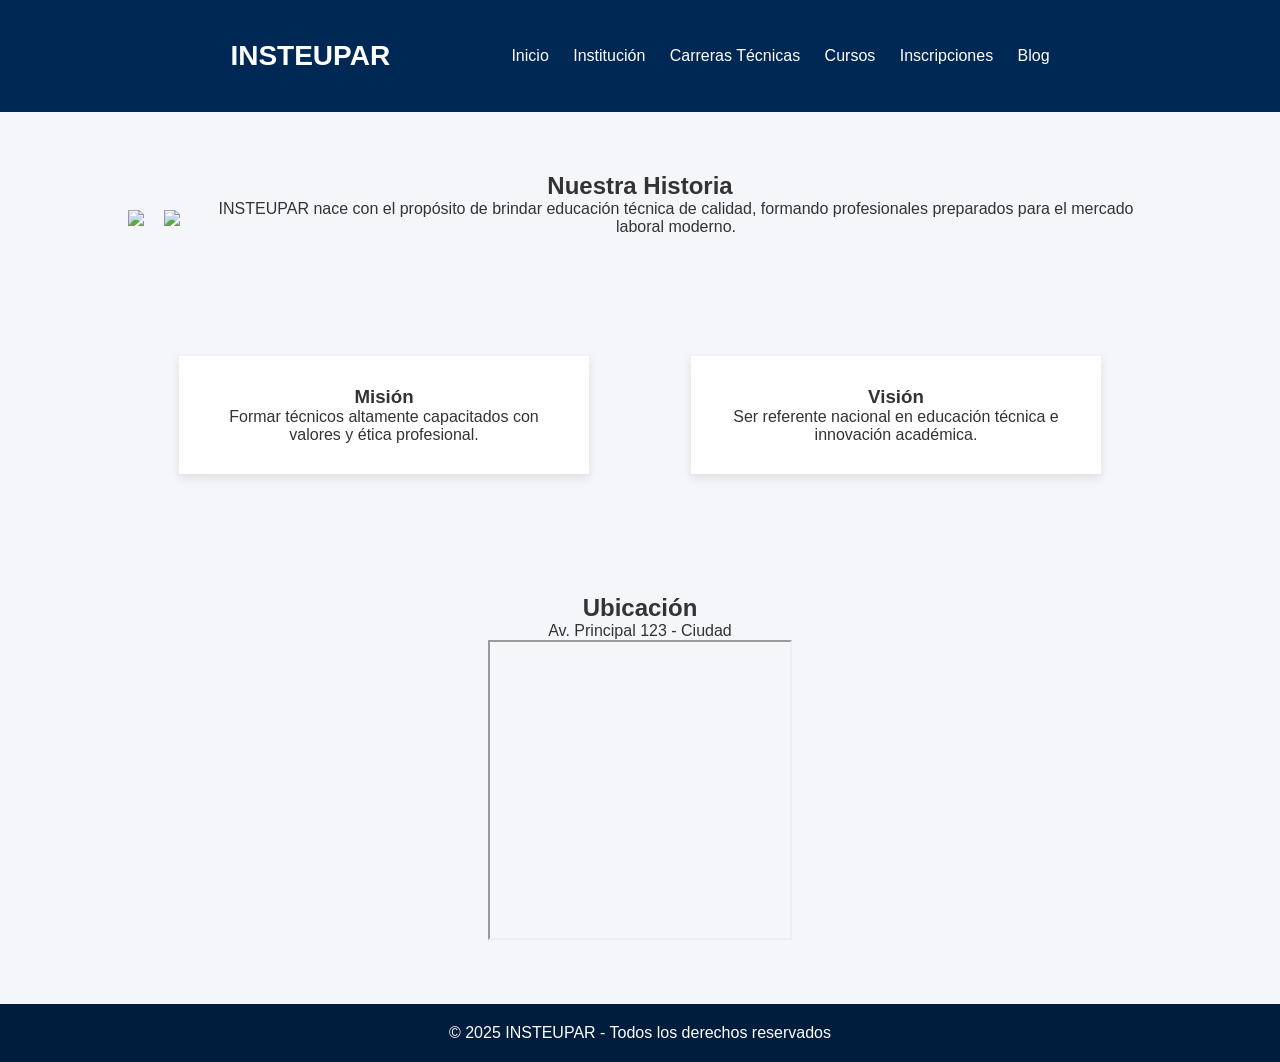
==== about.html @ b2b22f2f "Update base final" ====
<!DOCTYPE html>
<html lang="es">
<head>
    <meta charset="UTF-8">
    <title>Institución - INSTEUPAR</title>
    <link rel="stylesheet" href="style.css">
</head>
<body>

<header class="header-simple">
    <div class="top-bar">
        <div class="logo">INSTEUPAR</div>
        <nav class="nav">
             <a href="index.html">Inicio</a>
            <a href="about.html">Institución</a>
            <a href="programs.html">Carreras Técnicas</a>
            <a href="course.html">Cursos</a>
            <a href="registration.html">Inscripciones</a>
            <a href="blog.html">Blog</a>
        </nav>
    </div>
</header>

<section class="historia">
    <h2>Nuestra Historia</h2>
    <div class="historia-content">
        <img src="img/historia1.jpg">
        <img src="img/historia2.jpg">
        <p>
            INSTEUPAR nace con el propósito de brindar educación técnica de calidad,
            formando profesionales preparados para el mercado laboral moderno.
        </p>
    </div>
</section>

<section class="mision-vision">
    <div class="box">
        <h3>Misión</h3>
        <p>Formar técnicos altamente capacitados con valores y ética profesional.</p>
    </div>
    <div class="box">
        <h3>Visión</h3>
        <p>Ser referente nacional en educación técnica e innovación académica.</p>
    </div>
</section>

<section class="ubicacion">
    <h2>Ubicación</h2>
    <p>Av. Principal 123 - Ciudad</p>
    <iframe src="https://www.google.com/maps/embed?..." height="300"></iframe>
</section>

<footer class="footer">
    <p>© 2025 INSTEUPAR - Todos los derechos reservados</p>
</footer>

</body>
</html>
---- style.css ----
* {
    margin: 0;
    padding: 0;
    box-sizing: border-box;
    font-family: 'Segoe UI', sans-serif;
}

body {
    background: #f4f6f9;
    color: #333;
}

/* HEADER */
.header {
    background: linear-gradient(to right, #002855, #00509d);
    color: white;
    padding-bottom: 40px;
}

.top-bar {
    display: flex;
    justify-content: space-between;
    align-items: center;
    padding: 20px 10%;
}

.logo {
    font-size: 28px;
    font-weight: bold;
}

.nav a {
    color: white;
    text-decoration: none;
    margin-left: 20px;
    font-weight: 500;
    transition: 0.3s;
}

.nav a:hover {
    color: #ffd60a;
}

/* BANNER */
.banner {
    display: flex;
    align-items: center;
    justify-content: space-between;
    padding: 40px 10%;
}

.banner-text h1 {
    font-size: 40px;
    margin-bottom: 10px;
}

.banner-text p {
    font-size: 18px;
}

.banner-img img {
    width: 300px;
    border-radius: 10px;
}

/* DESTACADOS */
.destacados {
    display: flex;
    justify-content: space-around;
    padding: 60px 10%;
    background: white;
    text-align: center;
}

.destacados .item i {
    font-size: 40px;
    color: #00509d;
    margin-bottom: 15px;
}

/* ABOUT */
.about {
    display: flex;
    padding: 60px 10%;
    align-items: center;
    gap: 40px;
}

.about img {
    width: 400px;
    border-radius: 10px;
}

.about-text {
    max-width: 500px;
}

/* PUBLICIDAD */
.publicidad {
    text-align: center;
    padding: 60px;
    background: #00509d;
    color: white;
}

.btn {
    display: inline-block;
    margin-top: 20px;
    padding: 10px 25px;
    background: #ffd60a;
    color: #000;
    text-decoration: none;
    font-weight: bold;
    border-radius: 5px;
}

/* GRID */
.grid {
    display: grid;
    grid-template-columns: repeat(auto-fit, minmax(250px, 1fr));
    gap: 20px;
    padding: 40px 10%;
}

.card {
    background: white;
    padding: 30px;
    text-align: center;
    border-radius: 8px;
    box-shadow: 0 4px 8px rgba(0,0,0,0.1);
}

/* CONTACTO */
.contacto {
    background: #002855;
    color: white;
    text-align: center;
    padding: 80px 20px;
}

.redes i {
    font-size: 30px;
    margin: 20px;
    cursor: pointer;
}

/* FOOTER */
.footer {
    background: #001d3d;
    color: white;
    text-align: center;
    padding: 20px;
}

/* RESPONSIVE */
@media(max-width: 900px) {
    .banner, .about {
        flex-direction: column;
        text-align: center;
    }

    .about img {
        width: 100%;
    }

    .destacados {
        flex-direction: column;
        gap: 30px;
    }
}

.header-simple {
    background: #002855;
    padding: 20px 10%;
    color: white;
}

.historia, .mision-vision, .ubicacion {
    padding: 60px 10%;
    text-align: center;
}

.historia-content {
    display: flex;
    gap: 20px;
    align-items: center;
    justify-content: center;
}

.mision-vision {
    display: flex;
    justify-content: space-around;
}

.box {
    background: white;
    padding: 30px;
    width: 40%;
    box-shadow: 0 4px 10px rgba(0,0,0,0.1);
}

.grid-carreras {
    display: grid;
    grid-template-columns: repeat(auto-fit, minmax(300px, 1fr));
    gap: 20px;
    padding: 60px 10%;
}

.card-expand {
    background: white;
    border-radius: 8px;
    overflow: hidden;
    cursor: pointer;
    transition: 0.4s;
}

.card-expand img {
    width: 100%;
    height: 200px;
    object-fit: cover;
}

.card-expand .info {
    display: none;
    padding: 20px;
}

.card-expand.active .info {
    display: block;
}

.form-section {
    padding: 80px 10%;
    text-align: center;
}

form {
    max-width: 500px;
    margin: auto;
    display: flex;
    flex-direction: column;
    gap: 15px;
}

form input, form select {
    padding: 10px;
}

form button {
    padding: 12px;
    background: #00509d;
    color: white;
    border: none;
    cursor: pointer;
}

.blog-grid {
    display: grid;
    grid-template-columns: repeat(auto-fit, minmax(300px, 1fr));
    padding: 60px 10%;
    gap: 20px;
}

.blog-card {
    background: white;
    padding: 20px;
    box-shadow: 0 4px 10px rgba(0,0,0,0.1);
}
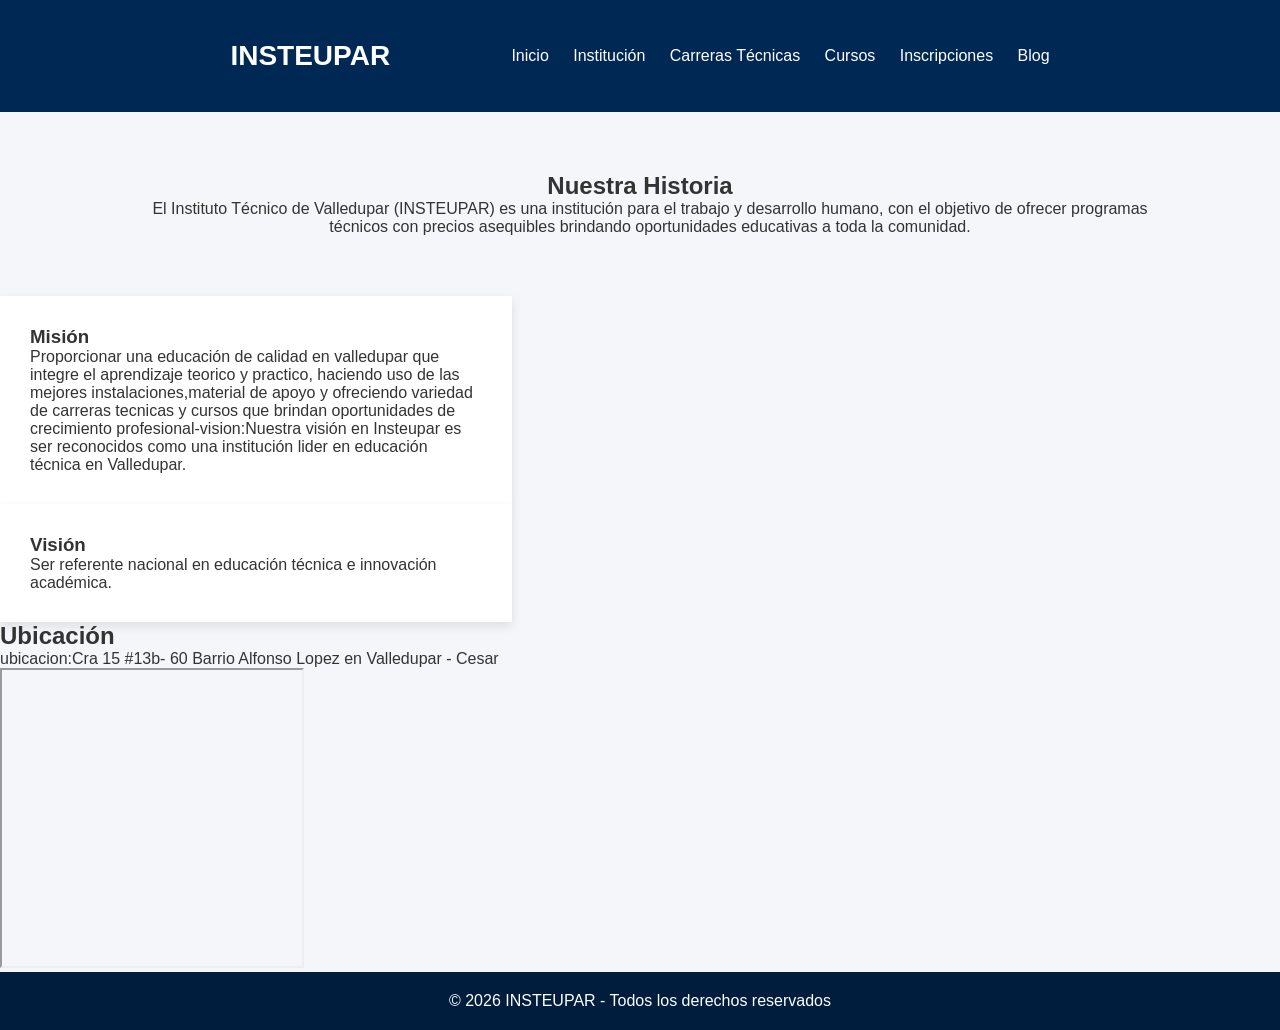
==== commit 9720140a: "deletefiles" ====
--- a/about.html
+++ b/about.html
@@ -1,58 +1,64 @@
 <!DOCTYPE html>
 <html lang="es">
+
 <head>
     <meta charset="UTF-8">
     <title>Institución - INSTEUPAR</title>
-    <link rel="stylesheet" href="style.css">
+    <link rel="stylesheet" href="/style/style.css">
 </head>
+
 <body>
 
-<header class="header-simple">
-    <div class="top-bar">
-        <div class="logo">INSTEUPAR</div>
-        <nav class="nav">
-             <a href="index.html">Inicio</a>
-            <a href="about.html">Institución</a>
-            <a href="programs.html">Carreras Técnicas</a>
-            <a href="course.html">Cursos</a>
-            <a href="registration.html">Inscripciones</a>
-            <a href="blog.html">Blog</a>
-        </nav>
-    </div>
-</header>
+    <header class="header-simple">
+        <div class="top-bar">
+            <div class="logo">INSTEUPAR</div>
+            <nav class="nav">
+                <a href="/index.html">Inicio</a>
+                <a href="/pages/about.html">Institución</a>
+                <a href="/pages/programs.html">Carreras Técnicas</a>
+                <a href="/pages/course.html">Cursos</a>
+                <a href="/pages/registration.html">Inscripciones</a>
+                <a href="/pages/blog.html">Blog</a>
+            </nav>
+        </div>
+    </header>
 
-<section class="historia">
-    <h2>Nuestra Historia</h2>
-    <div class="historia-content">
-        <img src="img/historia1.jpg">
-        <img src="img/historia2.jpg">
-        <p>
-            INSTEUPAR nace con el propósito de brindar educación técnica de calidad,
-            formando profesionales preparados para el mercado laboral moderno.
-        </p>
-    </div>
-</section>
+    <section class="historia">
+        <h2>Nuestra Historia</h2>
+        <div class="historia-content">
+            <img src="">
 
-<section class="mision-vision">
-    <div class="box">
-        <h3>Misión</h3>
-        <p>Formar técnicos altamente capacitados con valores y ética profesional.</p>
-    </div>
-    <div class="box">
-        <h3>Visión</h3>
-        <p>Ser referente nacional en educación técnica e innovación académica.</p>
-    </div>
-</section>
+            <p>El Instituto Técnico de Valledupar (INSTEUPAR) es una institución para el trabajo y desarrollo humano,
+                con el objetivo de ofrecer programas técnicos con precios asequibles brindando oportunidades educativas
+                a toda la comunidad.
+            </p>
+        </div>
+    </section>
 
-<section class="ubicacion">
-    <h2>Ubicación</h2>
-    <p>Av. Principal 123 - Ciudad</p>
-    <iframe src="https://www.google.com/maps/embed?..." height="300"></iframe>
-</section>
+    <section class="">
+        <div class="box">
+            <h3>Misión</h3>
+            <p>Proporcionar una educación de calidad en valledupar que integre el aprendizaje teorico y practico,
+                haciendo uso de las mejores instalaciones,material de apoyo y ofreciendo variedad de carreras tecnicas
+                y cursos que brindan oportunidades de crecimiento profesional-vision:Nuestra visión en Insteupar
+                es ser reconocidos como una institución lider en educación técnica en Valledupar.</p>
+        </div>
+        <div class="box">
+            <h3>Visión</h3>
+            <p>Ser referente nacional en educación técnica e innovación académica.</p>
+        </div>
+    </section>
 
-<footer class="footer">
-    <p>© 2025 INSTEUPAR - Todos los derechos reservados</p>
-</footer>
+    <section class="">
+        <h2>Ubicación</h2>
+        <p>ubicacion:Cra 15 #13b- 60 Barrio Alfonso Lopez en Valledupar - Cesar</p>
+        <iframe src="https://www.google.com/maps/embed?..." height="300"></iframe>
+    </section>
+
+    <footer class="footer">
+        <p>© 2026 INSTEUPAR - Todos los derechos reservados</p>
+    </footer>
 
 </body>
-</html>
+
+</html>
--- a/style/style.css
+++ b/style/style.css
@@ -0,0 +1,269 @@
+* {
+    margin: 0;
+    padding: 0;
+    box-sizing: border-box;
+    font-family: 'Segoe UI', sans-serif;
+}
+
+body {
+    background: #f4f6f9;
+    color: #333;
+}
+
+/* HEADER */
+.header {
+    background: linear-gradient(to right, #002855, #00509d);
+    color: white;
+    padding-bottom: 40px;
+}
+
+.top-bar {
+    display: flex;
+    justify-content: space-between;
+    align-items: center;
+    padding: 20px 10%;
+}
+
+.logo {
+    font-size: 28px;
+    font-weight: bold;
+}
+
+.nav a {
+    color: white;
+    text-decoration: none;
+    margin-left: 20px;
+    font-weight: 500;
+    transition: 0.3s;
+}
+
+.nav a:hover {
+    color: #ffd60a;
+}
+
+/* BANNER */
+.banner {
+    display: flex;
+    align-items: center;
+    justify-content: space-between;
+    padding: 40px 10%;
+}
+
+.banner-text h1 {
+    font-size: 40px;
+    margin-bottom: 10px;
+}
+
+.banner-text p {
+    font-size: 18px;
+}
+
+.banner-img img {
+    width: 300px;
+    border-radius: 10px;
+}
+
+/* DESTACADOS */
+.destacados {
+    display: flex;
+    justify-content: space-around;
+    padding: 60px 10%;
+    background: white;
+    text-align: center;
+}
+
+.destacados .item i {
+    font-size: 40px;
+    color: #00509d;
+    margin-bottom: 15px;
+}
+
+/* ABOUT */
+.about {
+    display: flex;
+    padding: 60px 10%;
+    align-items: center;
+    gap: 40px;
+}
+
+.about img {
+    width: 400px;
+    border-radius: 10px;
+}
+
+.about-text {
+    max-width: 500px;
+}
+
+/* PUBLICIDAD */
+.publicidad {
+    text-align: center;
+    padding: 60px;
+    background: #00509d;
+    color: white;
+}
+
+.btn {
+    display: inline-block;
+    margin-top: 20px;
+    padding: 10px 25px;
+    background: #ffd60a;
+    color: #000;
+    text-decoration: none;
+    font-weight: bold;
+    border-radius: 5px;
+}
+
+/* GRID */
+.grid {
+    display: grid;
+    grid-template-columns: repeat(auto-fit, minmax(250px, 1fr));
+    gap: 20px;
+    padding: 40px 10%;
+}
+
+.card {
+    background: white;
+    padding: 30px;
+    text-align: center;
+    border-radius: 8px;
+    box-shadow: 0 4px 8px rgba(0,0,0,0.1);
+}
+
+/* CONTACTO */
+.contacto {
+    background: #002855;
+    color: white;
+    text-align: center;
+    padding: 80px 20px;
+}
+
+.redes i {
+    font-size: 30px;
+    margin: 20px;
+    cursor: pointer;
+}
+
+/* FOOTER */
+.footer {
+    background: #001d3d;
+    color: white;
+    text-align: center;
+    padding: 20px;
+}
+
+/* RESPONSIVE */
+@media(max-width: 900px) {
+    .banner, .about {
+        flex-direction: column;
+        text-align: center;
+    }
+
+    .about img {
+        width: 100%;
+    }
+
+    .destacados {
+        flex-direction: column;
+        gap: 30px;
+    }
+}
+
+.header-simple {
+    background: #002855;
+    padding: 20px 10%;
+    color: white;
+}
+
+.historia, .mision-vision, .ubicacion {
+    padding: 60px 10%;
+    text-align: center;
+}
+
+.historia-content {
+    display: flex;
+    gap: 20px;
+    align-items: center;
+    justify-content: center;
+}
+
+.mision-vision {
+    display: flex;
+    justify-content: space-around;
+}
+
+.box {
+    background: white;
+    padding: 30px;
+    width: 40%;
+    box-shadow: 0 4px 10px rgba(0,0,0,0.1);
+}
+
+.grid-carreras {
+    display: grid;
+    grid-template-columns: repeat(auto-fit, minmax(300px, 1fr));
+    gap: 20px;
+    padding: 60px 10%;
+}
+
+.card-expand {
+    background: white;
+    border-radius: 8px;
+    overflow: hidden;
+    cursor: pointer;
+    transition: 0.4s;
+}
+
+.card-expand img {
+    width: 100%;
+    height: 200px;
+    object-fit: cover;
+}
+
+.card-expand .info {
+    display: none;
+    padding: 20px;
+}
+
+.card-expand.active .info {
+    display: block;
+}
+
+.form-section {
+    padding: 80px 10%;
+    text-align: center;
+}
+
+form {
+    max-width: 500px;
+    margin: auto;
+    display: flex;
+    flex-direction: column;
+    gap: 15px;
+}
+
+form input, form select {
+    padding: 10px;
+}
+
+form button {
+    padding: 12px;
+    background: #00509d;
+    color: white;
+    border: none;
+    cursor: pointer;
+}
+
+.blog-grid {
+    display: grid;
+    grid-template-columns: repeat(auto-fit, minmax(300px, 1fr));
+    padding: 60px 10%;
+    gap: 20px;
+}
+
+.blog-card {
+    background: white;
+    padding: 20px;
+    box-shadow: 0 4px 10px rgba(0,0,0,0.1);
+}
+
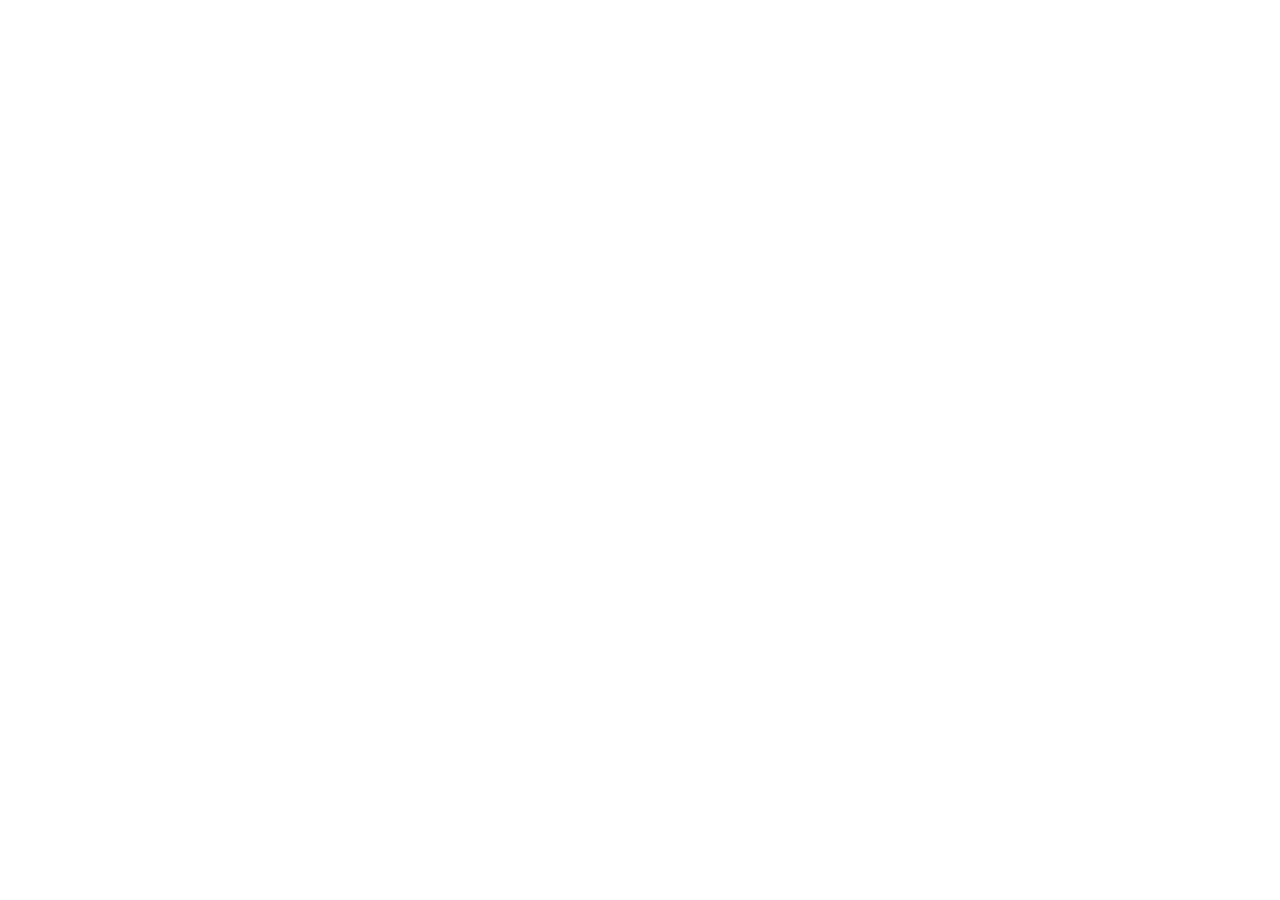
==== commit 0b375391: "updateF" ====
--- a/about.html
+++ b/about.html
@@ -1,64 +1,11 @@
 <!DOCTYPE html>
-<html lang="es">
-
+<html lang="en">
 <head>
     <meta charset="UTF-8">
-    <title>Institución - INSTEUPAR</title>
-    <link rel="stylesheet" href="/style/style.css">
+    <meta name="viewport" content="width=device-width, initial-scale=1.0">
+    <title>Document</title>
 </head>
-
 <body>
-
-    <header class="header-simple">
-        <div class="top-bar">
-            <div class="logo">INSTEUPAR</div>
-            <nav class="nav">
-                <a href="/index.html">Inicio</a>
-                <a href="/pages/about.html">Institución</a>
-                <a href="/pages/programs.html">Carreras Técnicas</a>
-                <a href="/pages/course.html">Cursos</a>
-                <a href="/pages/registration.html">Inscripciones</a>
-                <a href="/pages/blog.html">Blog</a>
-            </nav>
-        </div>
-    </header>
-
-    <section class="historia">
-        <h2>Nuestra Historia</h2>
-        <div class="historia-content">
-            <img src="">
-
-            <p>El Instituto Técnico de Valledupar (INSTEUPAR) es una institución para el trabajo y desarrollo humano,
-                con el objetivo de ofrecer programas técnicos con precios asequibles brindando oportunidades educativas
-                a toda la comunidad.
-            </p>
-        </div>
-    </section>
-
-    <section class="">
-        <div class="box">
-            <h3>Misión</h3>
-            <p>Proporcionar una educación de calidad en valledupar que integre el aprendizaje teorico y practico,
-                haciendo uso de las mejores instalaciones,material de apoyo y ofreciendo variedad de carreras tecnicas
-                y cursos que brindan oportunidades de crecimiento profesional-vision:Nuestra visión en Insteupar
-                es ser reconocidos como una institución lider en educación técnica en Valledupar.</p>
-        </div>
-        <div class="box">
-            <h3>Visión</h3>
-            <p>Ser referente nacional en educación técnica e innovación académica.</p>
-        </div>
-    </section>
-
-    <section class="">
-        <h2>Ubicación</h2>
-        <p>ubicacion:Cra 15 #13b- 60 Barrio Alfonso Lopez en Valledupar - Cesar</p>
-        <iframe src="https://www.google.com/maps/embed?..." height="300"></iframe>
-    </section>
-
-    <footer class="footer">
-        <p>© 2026 INSTEUPAR - Todos los derechos reservados</p>
-    </footer>
-
+    
 </body>
-
 </html>
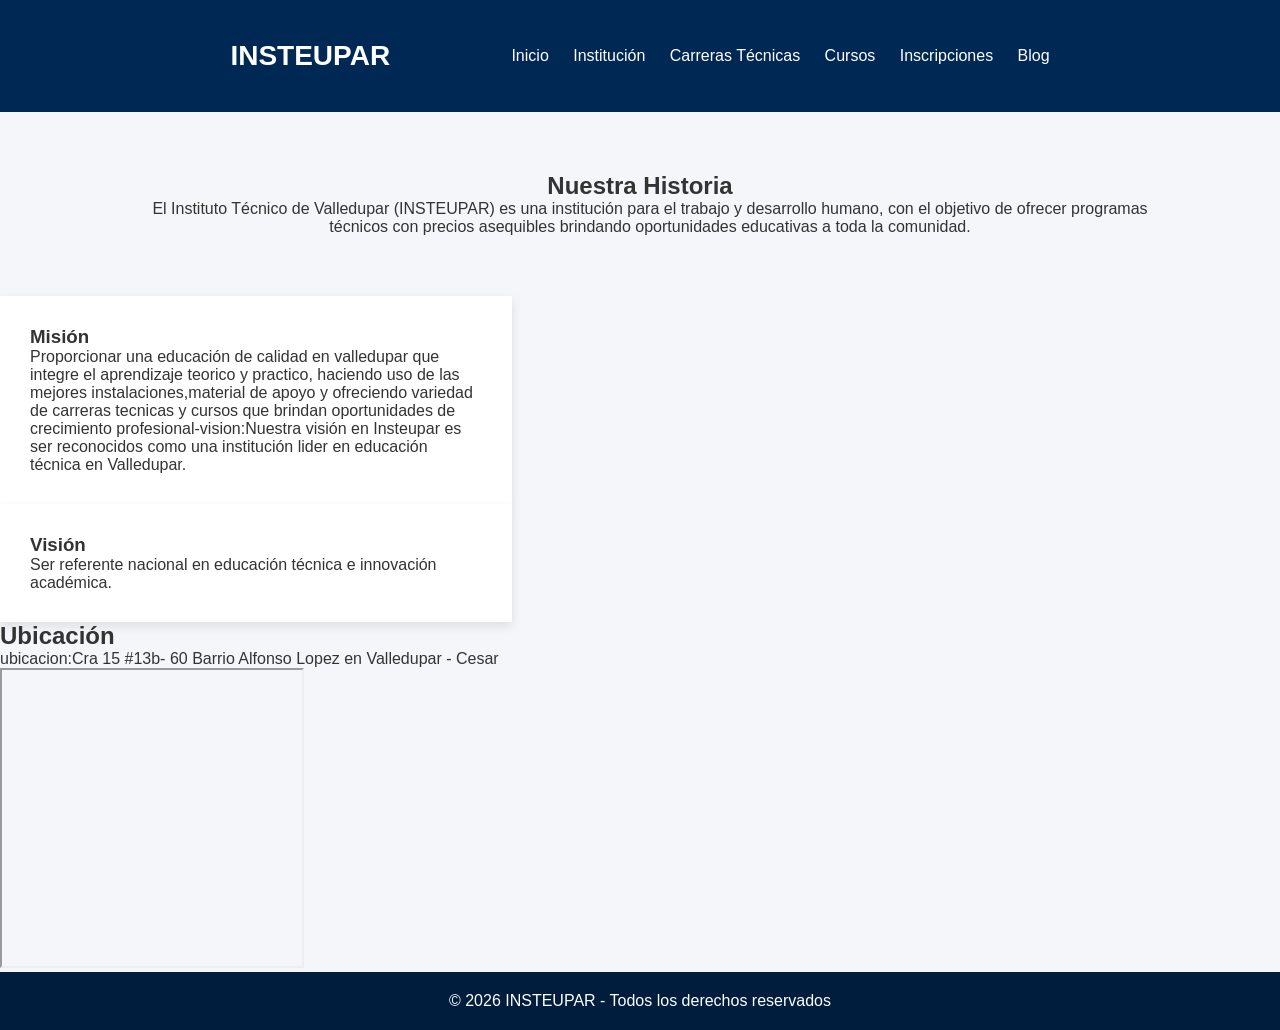
==== commit f51e054e: "Merge branch 'main' into feature/leider77" ====
--- a/about.html
+++ b/about.html
@@ -1,11 +1,64 @@
 <!DOCTYPE html>
-<html lang="en">
+<html lang="es">
+
 <head>
     <meta charset="UTF-8">
-    <meta name="viewport" content="width=device-width, initial-scale=1.0">
-    <title>Document</title>
+    <title>Institución - INSTEUPAR</title>
+    <link rel="stylesheet" href="style.css">
 </head>
+
 <body>
-    
+
+    <header class="header-simple">
+        <div class="top-bar">
+            <div class="logo">INSTEUPAR</div>
+            <nav class="nav">
+                <a href="index.html">Inicio</a>
+                <a href="about.html">Institución</a>
+                <a href="programs.html">Carreras Técnicas</a>
+                <a href="course.html">Cursos</a>
+                <a href="registration.html">Inscripciones</a>
+                <a href="blog.html">Blog</a>
+            </nav>
+        </div>
+    </header>
+
+    <section class="historia">
+        <h2>Nuestra Historia</h2>
+        <div class="historia-content">
+            <img src="">
+
+            <p>El Instituto Técnico de Valledupar (INSTEUPAR) es una institución para el trabajo y desarrollo humano,
+                con el objetivo de ofrecer programas técnicos con precios asequibles brindando oportunidades educativas
+                a toda la comunidad.
+            </p>
+        </div>
+    </section>
+
+    <section class="">
+        <div class="box">
+            <h3>Misión</h3>
+            <p>Proporcionar una educación de calidad en valledupar que integre el aprendizaje teorico y practico,
+                haciendo uso de las mejores instalaciones,material de apoyo y ofreciendo variedad de carreras tecnicas
+                y cursos que brindan oportunidades de crecimiento profesional-vision:Nuestra visión en Insteupar
+                es ser reconocidos como una institución lider en educación técnica en Valledupar.</p>
+        </div>
+        <div class="box">
+            <h3>Visión</h3>
+            <p>Ser referente nacional en educación técnica e innovación académica.</p>
+        </div>
+    </section>
+
+    <section class="">
+        <h2>Ubicación</h2>
+        <p>ubicacion:Cra 15 #13b- 60 Barrio Alfonso Lopez en Valledupar - Cesar</p>
+        <iframe src="https://www.google.com/maps/embed?..." height="300"></iframe>
+    </section>
+
+    <footer class="footer">
+        <p>© 2026 INSTEUPAR - Todos los derechos reservados</p>
+    </footer>
+
 </body>
-</html>+
+</html>
--- a/style.css
+++ b/style.css
@@ -0,0 +1,269 @@
+* {
+    margin: 0;
+    padding: 0;
+    box-sizing: border-box;
+    font-family: 'Segoe UI', sans-serif;
+}
+
+body {
+    background: #f4f6f9;
+    color: #333;
+}
+
+/* HEADER */
+.header {
+    background: linear-gradient(to right, #002855, #00509d);
+    color: white;
+    padding-bottom: 40px;
+}
+
+.top-bar {
+    display: flex;
+    justify-content: space-between;
+    align-items: center;
+    padding: 20px 10%;
+}
+
+.logo {
+    font-size: 28px;
+    font-weight: bold;
+}
+
+.nav a {
+    color: white;
+    text-decoration: none;
+    margin-left: 20px;
+    font-weight: 500;
+    transition: 0.3s;
+}
+
+.nav a:hover {
+    color: #ffd60a;
+}
+
+/* BANNER */
+.banner {
+    display: flex;
+    align-items: center;
+    justify-content: space-between;
+    padding: 40px 10%;
+}
+
+.banner-text h1 {
+    font-size: 40px;
+    margin-bottom: 10px;
+}
+
+.banner-text p {
+    font-size: 18px;
+}
+
+.banner-img img {
+    width: 300px;
+    border-radius: 10px;
+}
+
+/* DESTACADOS */
+.destacados {
+    display: flex;
+    justify-content: space-around;
+    padding: 60px 10%;
+    background: white;
+    text-align: center;
+}
+
+.destacados .item i {
+    font-size: 40px;
+    color: #00509d;
+    margin-bottom: 15px;
+}
+
+/* ABOUT */
+.about {
+    display: flex;
+    padding: 60px 10%;
+    align-items: center;
+    gap: 40px;
+}
+
+.about img {
+    width: 400px;
+    border-radius: 10px;
+}
+
+.about-text {
+    max-width: 500px;
+}
+
+/* PUBLICIDAD */
+.publicidad {
+    text-align: center;
+    padding: 60px;
+    background: #00509d;
+    color: white;
+}
+
+.btn {
+    display: inline-block;
+    margin-top: 20px;
+    padding: 10px 25px;
+    background: #ffd60a;
+    color: #000;
+    text-decoration: none;
+    font-weight: bold;
+    border-radius: 5px;
+}
+
+/* GRID */
+.grid {
+    display: grid;
+    grid-template-columns: repeat(auto-fit, minmax(250px, 1fr));
+    gap: 20px;
+    padding: 40px 10%;
+}
+
+.card {
+    background: white;
+    padding: 30px;
+    text-align: center;
+    border-radius: 8px;
+    box-shadow: 0 4px 8px rgba(0,0,0,0.1);
+}
+
+/* CONTACTO */
+.contacto {
+    background: #002855;
+    color: white;
+    text-align: center;
+    padding: 80px 20px;
+}
+
+.redes i {
+    font-size: 30px;
+    margin: 20px;
+    cursor: pointer;
+}
+
+/* FOOTER */
+.footer {
+    background: #001d3d;
+    color: white;
+    text-align: center;
+    padding: 20px;
+}
+
+/* RESPONSIVE */
+@media(max-width: 900px) {
+    .banner, .about {
+        flex-direction: column;
+        text-align: center;
+    }
+
+    .about img {
+        width: 100%;
+    }
+
+    .destacados {
+        flex-direction: column;
+        gap: 30px;
+    }
+}
+
+.header-simple {
+    background: #002855;
+    padding: 20px 10%;
+    color: white;
+}
+
+.historia, .mision-vision, .ubicacion {
+    padding: 60px 10%;
+    text-align: center;
+}
+
+.historia-content {
+    display: flex;
+    gap: 20px;
+    align-items: center;
+    justify-content: center;
+}
+
+.mision-vision {
+    display: flex;
+    justify-content: space-around;
+}
+
+.box {
+    background: white;
+    padding: 30px;
+    width: 40%;
+    box-shadow: 0 4px 10px rgba(0,0,0,0.1);
+}
+
+.grid-carreras {
+    display: grid;
+    grid-template-columns: repeat(auto-fit, minmax(300px, 1fr));
+    gap: 20px;
+    padding: 60px 10%;
+}
+
+.card-expand {
+    background: white;
+    border-radius: 8px;
+    overflow: hidden;
+    cursor: pointer;
+    transition: 0.4s;
+}
+
+.card-expand img {
+    width: 100%;
+    height: 200px;
+    object-fit: cover;
+}
+
+.card-expand .info {
+    display: none;
+    padding: 20px;
+}
+
+.card-expand.active .info {
+    display: block;
+}
+
+.form-section {
+    padding: 80px 10%;
+    text-align: center;
+}
+
+form {
+    max-width: 500px;
+    margin: auto;
+    display: flex;
+    flex-direction: column;
+    gap: 15px;
+}
+
+form input, form select {
+    padding: 10px;
+}
+
+form button {
+    padding: 12px;
+    background: #00509d;
+    color: white;
+    border: none;
+    cursor: pointer;
+}
+
+.blog-grid {
+    display: grid;
+    grid-template-columns: repeat(auto-fit, minmax(300px, 1fr));
+    padding: 60px 10%;
+    gap: 20px;
+}
+
+.blog-card {
+    background: white;
+    padding: 20px;
+    box-shadow: 0 4px 10px rgba(0,0,0,0.1);
+}
+
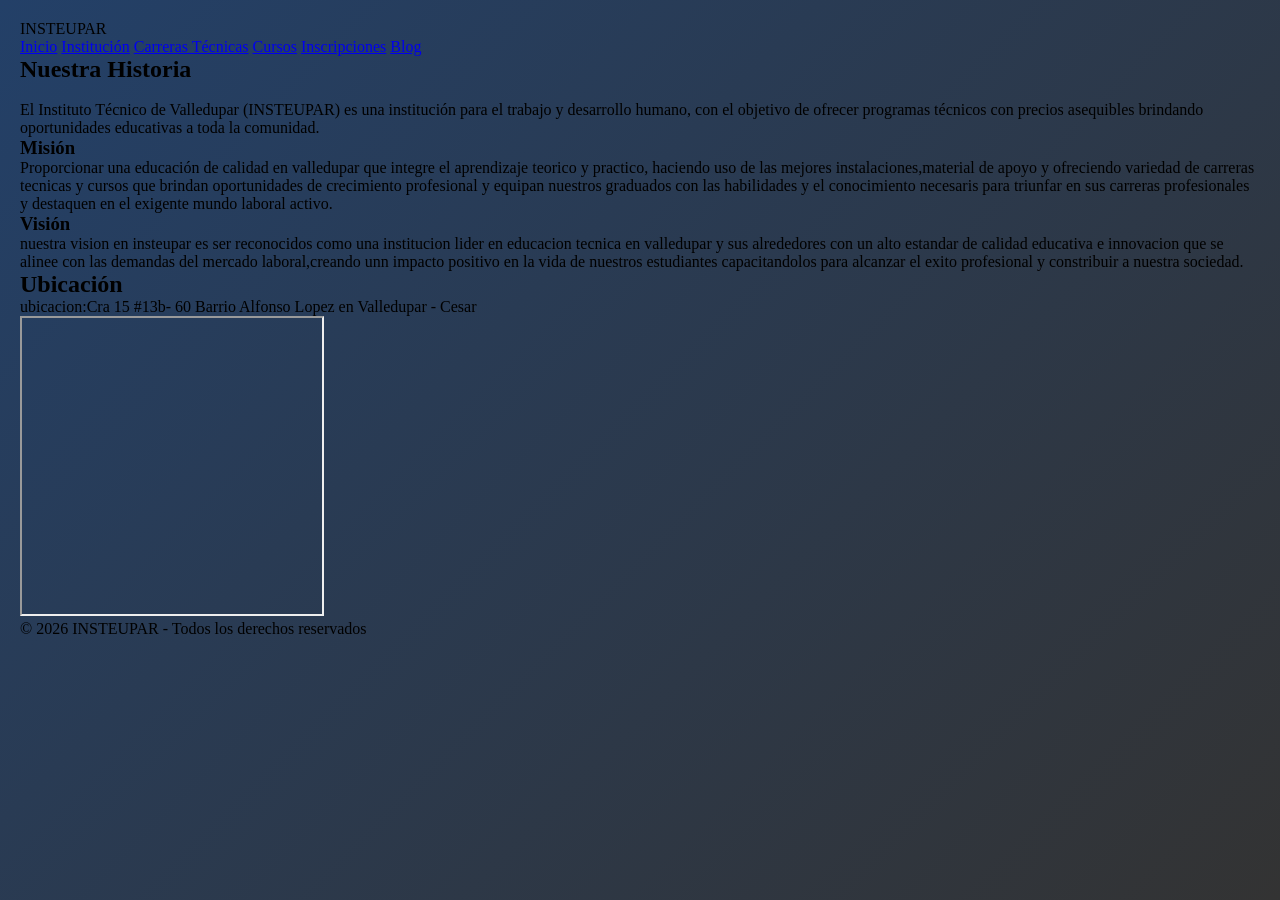
==== commit 4a501aa3: "about.html" ====
--- a/about.html
+++ b/about.html
@@ -40,12 +40,15 @@
             <h3>Misión</h3>
             <p>Proporcionar una educación de calidad en valledupar que integre el aprendizaje teorico y practico,
                 haciendo uso de las mejores instalaciones,material de apoyo y ofreciendo variedad de carreras tecnicas
-                y cursos que brindan oportunidades de crecimiento profesional-vision:Nuestra visión en Insteupar
-                es ser reconocidos como una institución lider en educación técnica en Valledupar.</p>
+                y cursos que brindan oportunidades de crecimiento profesional y equipan nuestros graduados con las habilidades  y el 
+                conocimiento necesaris para triunfar en sus carreras profesionales y destaquen en el exigente mundo laboral activo.</p>
         </div>
         <div class="box">
             <h3>Visión</h3>
-            <p>Ser referente nacional en educación técnica e innovación académica.</p>
+            <p>nuestra vision en insteupar es ser reconocidos como una institucion lider en educacion tecnica en valledupar y
+                sus alrededores con un alto  estandar de calidad educativa e innovacion que se alinee con las demandas del mercado
+                laboral,creando unn impacto positivo en la vida de nuestros estudiantes capacitandolos para alcanzar el exito profesional y
+                constribuir a nuestra sociedad.</p>
         </div>
     </section>
 
--- a/style.css
+++ b/style.css
@@ -1,269 +1,322 @@
+@import url('https://fonts.cdnfonts.com/css/arsenica');
+
+:root {
+    --charcoal: #333333;
+    --orange: #FE4104;
+    --navy: #234068;
+    --cyan: #00C8DF;
+    --rose: #D0799A;
+}
+
 * {
     margin: 0;
     padding: 0;
     box-sizing: border-box;
-    font-family: 'Segoe UI', sans-serif;
 }
 
 body {
-    background: #f4f6f9;
-    color: #333;
-}
-
-/* HEADER */
+    font-family: 'Arsenica', 'Arsenica Antiqua', Georgia, serif;
+    background: linear-gradient(135deg, var(--navy) 0%, var(--charcoal) 100%);
+    min-height: 100vh;
+    padding: 20px;
+}
+
+.container {
+    max-width: 1200px;
+    margin: 0 auto;
+}
+
+/* Header */
 .header {
-    background: linear-gradient(to right, #002855, #00509d);
-    color: white;
-    padding-bottom: 40px;
-}
-
-.top-bar {
-    display: flex;
-    justify-content: space-between;
-    align-items: center;
-    padding: 20px 10%;
-}
-
-.logo {
-    font-size: 28px;
-    font-weight: bold;
-}
-
-.nav a {
-    color: white;
-    text-decoration: none;
-    margin-left: 20px;
-    font-weight: 500;
-    transition: 0.3s;
-}
-
-.nav a:hover {
-    color: #ffd60a;
-}
-
-/* BANNER */
-.banner {
+    text-align: center;
+    color: white;
+    margin-bottom: 40px;
+    padding: 20px;
+}
+
+.header h1 {
+    font-size: 2.5em;
+    margin-bottom: 10px;
+    text-shadow: 2px 2px 4px rgba(0,0,0,0.3);
+    color: var(--cyan);
+    letter-spacing: 0.02em;
+}
+
+.header p {
+    font-size: 1.2em;
+    opacity: 0.9;
+    color: rgba(255,255,255,0.85);
+}
+
+/* Banner de Selección */
+.selection-banner {
+    display: grid;
+    grid-template-columns: repeat(auto-fit, minmax(300px, 1fr));
+    gap: 30px;
+    margin-bottom: 40px;
+}
+
+.option-card {
+    background: white;
+    border-radius: 15px;
+    padding: 40px;
+    text-align: center;
+    cursor: pointer;
+    transition: all 0.3s ease;
+    box-shadow: 0 10px 30px rgba(0,0,0,0.2);
+    border-top: 5px solid var(--cyan);
+}
+
+.option-card:hover {
+    transform: translateY(-10px);
+    box-shadow: 0 15px 40px rgba(0,0,0,0.3);
+    border-top-color: var(--orange);
+}
+
+.option-card.selected {
+    background: linear-gradient(135deg, var(--navy) 0%, var(--charcoal) 100%);
+    color: white;
+}
+
+.option-card .icon {
+    font-size: 4em;
+    margin-bottom: 20px;
+    color: var(--cyan);
+}
+
+.option-card:hover .icon {
+    color: var(--orange);
+}
+
+.option-card.selected .icon {
+    color: var(--cyan);
+}
+
+.option-card h2 {
+    font-size: 1.8em;
+    margin-bottom: 15px;
+    color: var(--navy);
+    font-family: 'Arsenica', 'Arsenica Antiqua', Georgia, serif;
+    letter-spacing: 0.03em;
+}
+
+.option-card.selected h2 {
+    color: var(--cyan);
+}
+
+.option-card p {
+    font-size: 1em;
+    line-height: 1.6;
+    opacity: 0.8;
+    color: var(--charcoal);
+}
+
+.option-card.selected p {
+    color: rgba(255,255,255,0.85);
+}
+
+/* Formulario */
+.form-container {
+    display: none;
+    background: white;
+    border-radius: 15px;
+    padding: 40px;
+    box-shadow: 0 10px 30px rgba(0,0,0,0.2);
+    animation: fadeIn 0.5s ease;
+    border-top: 6px solid var(--orange);
+}
+
+.form-container.show {
+    display: block;
+}
+
+@keyframes fadeIn {
+    from {
+        opacity: 0;
+        transform: translateY(20px);
+    }
+    to {
+        opacity: 1;
+        transform: translateY(0);
+    }
+}
+
+.form-header {
+    text-align: center;
+    margin-bottom: 30px;
+}
+
+.form-header h2 {
+    color: var(--orange);
+    font-size: 2em;
+    margin-bottom: 10px;
+    font-family: 'Arsenica', 'Arsenica Antiqua', Georgia, serif;
+    letter-spacing: 0.03em;
+}
+
+.back-button {
+    background: #e0e0e0;
+    border: none;
+    padding: 10px 20px;
+    border-radius: 8px;
+    cursor: pointer;
+    font-size: 1em;
+    margin-bottom: 20px;
+    transition: background 0.3s;
+    font-family: 'Arsenica', 'Arsenica Antiqua', Georgia, serif;
+    color: var(--charcoal);
+}
+
+.back-button:hover {
+    background: var(--cyan);
+    color: white;
+}
+
+.form-group {
+    margin-bottom: 25px;
+}
+
+.form-group label {
+    display: block;
+    margin-bottom: 8px;
+    color: var(--charcoal);
+    font-weight: 600;
+    font-family: 'Arsenica', 'Arsenica Antiqua', Georgia, serif;
+}
+
+.form-group label .required {
+    color: var(--orange);
+}
+
+.form-group input,
+.form-group select {
+    width: 100%;
+    padding: 12px 15px;
+    border: 2px solid #e0e0e0;
+    border-radius: 8px;
+    font-size: 1em;
+    transition: border-color 0.3s;
+    font-family: 'Arsenica', 'Arsenica Antiqua', Georgia, serif;
+    color: var(--charcoal);
+}
+
+.form-group input:focus,
+.form-group select:focus {
+    outline: none;
+    border-color: var(--cyan);
+    box-shadow: 0 0 0 3px rgba(0, 200, 223, 0.15);
+}
+
+.checkbox-group {
     display: flex;
     align-items: center;
-    justify-content: space-between;
-    padding: 40px 10%;
-}
-
-.banner-text h1 {
-    font-size: 40px;
-    margin-bottom: 10px;
-}
-
-.banner-text p {
-    font-size: 18px;
-}
-
-.banner-img img {
-    width: 300px;
-    border-radius: 10px;
-}
-
-/* DESTACADOS */
-.destacados {
-    display: flex;
-    justify-content: space-around;
-    padding: 60px 10%;
-    background: white;
-    text-align: center;
-}
-
-.destacados .item i {
-    font-size: 40px;
-    color: #00509d;
-    margin-bottom: 15px;
-}
-
-/* ABOUT */
-.about {
-    display: flex;
-    padding: 60px 10%;
-    align-items: center;
-    gap: 40px;
-}
-
-.about img {
-    width: 400px;
-    border-radius: 10px;
-}
-
-.about-text {
-    max-width: 500px;
-}
-
-/* PUBLICIDAD */
-.publicidad {
-    text-align: center;
-    padding: 60px;
-    background: #00509d;
-    color: white;
-}
-
-.btn {
-    display: inline-block;
-    margin-top: 20px;
-    padding: 10px 25px;
-    background: #ffd60a;
-    color: #000;
-    text-decoration: none;
-    font-weight: bold;
-    border-radius: 5px;
-}
-
-/* GRID */
-.grid {
-    display: grid;
-    grid-template-columns: repeat(auto-fit, minmax(250px, 1fr));
-    gap: 20px;
-    padding: 40px 10%;
-}
-
-.card {
-    background: white;
-    padding: 30px;
-    text-align: center;
+    gap: 10px;
+    margin-bottom: 25px;
+}
+
+.checkbox-group input[type="checkbox"] {
+    width: auto;
+    cursor: pointer;
+    accent-color: var(--orange);
+}
+
+.checkbox-group label {
+    margin: 0;
+    cursor: pointer;
+    font-family: 'Arsenica', 'Arsenica Antiqua', Georgia, serif;
+    color: var(--charcoal);
+}
+
+.checkbox-group label a {
+    color: var(--navy);
+    text-decoration: underline;
+}
+
+.checkbox-group label a:hover {
+    color: var(--orange);
+}
+
+.submit-button {
+    width: 100%;
+    background: linear-gradient(135deg, var(--navy) 0%, var(--orange) 100%);
+    color: white;
+    border: none;
+    padding: 15px;
     border-radius: 8px;
-    box-shadow: 0 4px 8px rgba(0,0,0,0.1);
-}
-
-/* CONTACTO */
-.contacto {
-    background: #002855;
-    color: white;
-    text-align: center;
-    padding: 80px 20px;
-}
-
-.redes i {
-    font-size: 30px;
-    margin: 20px;
-    cursor: pointer;
-}
-
-/* FOOTER */
-.footer {
-    background: #001d3d;
-    color: white;
-    text-align: center;
-    padding: 20px;
-}
-
-/* RESPONSIVE */
-@media(max-width: 900px) {
-    .banner, .about {
-        flex-direction: column;
-        text-align: center;
-    }
-
-    .about img {
-        width: 100%;
-    }
-
-    .destacados {
-        flex-direction: column;
-        gap: 30px;
-    }
-}
-
-.header-simple {
-    background: #002855;
-    padding: 20px 10%;
-    color: white;
-}
-
-.historia, .mision-vision, .ubicacion {
-    padding: 60px 10%;
-    text-align: center;
-}
-
-.historia-content {
-    display: flex;
-    gap: 20px;
-    align-items: center;
-    justify-content: center;
-}
-
-.mision-vision {
-    display: flex;
-    justify-content: space-around;
-}
-
-.box {
-    background: white;
-    padding: 30px;
-    width: 40%;
-    box-shadow: 0 4px 10px rgba(0,0,0,0.1);
-}
-
-.grid-carreras {
-    display: grid;
-    grid-template-columns: repeat(auto-fit, minmax(300px, 1fr));
-    gap: 20px;
-    padding: 60px 10%;
-}
-
-.card-expand {
-    background: white;
-    border-radius: 8px;
-    overflow: hidden;
-    cursor: pointer;
-    transition: 0.4s;
-}
-
-.card-expand img {
-    width: 100%;
-    height: 200px;
-    object-fit: cover;
-}
-
-.card-expand .info {
-    display: none;
-    padding: 20px;
-}
-
-.card-expand.active .info {
-    display: block;
-}
-
-.form-section {
-    padding: 80px 10%;
-    text-align: center;
-}
-
-form {
-    max-width: 500px;
-    margin: auto;
+    font-size: 1.1em;
+    font-weight: 600;
+    cursor: pointer;
+    transition: transform 0.3s, box-shadow 0.3s;
+    font-family: 'Arsenica', 'Arsenica Antiqua', Georgia, serif;
+    letter-spacing: 0.05em;
+}
+
+.submit-button:hover {
+    transform: translateY(-2px);
+    box-shadow: 0 5px 15px rgba(254, 65, 4, 0.4);
+}
+
+.submit-button:disabled {
+    background: #ccc;
+    cursor: not-allowed;
+    transform: none;
+}
+
+/* Logos Flotantes */
+.floating-buttons {
+    position: fixed;
+    right: 20px;
+    bottom: 20px;
     display: flex;
     flex-direction: column;
     gap: 15px;
-}
-
-form input, form select {
-    padding: 10px;
-}
-
-form button {
-    padding: 12px;
-    background: #00509d;
-    color: white;
-    border: none;
-    cursor: pointer;
-}
-
-.blog-grid {
-    display: grid;
-    grid-template-columns: repeat(auto-fit, minmax(300px, 1fr));
-    padding: 60px 10%;
-    gap: 20px;
-}
-
-.blog-card {
-    background: white;
-    padding: 20px;
-    box-shadow: 0 4px 10px rgba(0,0,0,0.1);
-}
-
+    z-index: 1000;
+}
+
+.floating-btn {
+    width: 60px;
+    height: 60px;
+    border-radius: 50%;
+    display: flex;
+    align-items: center;
+    justify-content: center;
+    font-size: 1.8em;
+    color: white;
+    text-decoration: none;
+    box-shadow: 0 4px 15px rgba(0,0,0,0.3);
+    transition: transform 0.3s, box-shadow 0.3s;
+}
+
+.floating-btn:hover {
+    transform: scale(1.1);
+    box-shadow: 0 6px 20px rgba(0,0,0,0.4);
+}
+
+.instagram-btn {
+    background: linear-gradient(45deg, #f09433 0%, #e6683c 25%, #dc2743 50%, #cc2366 75%, #bc1888 100%);
+}
+
+.whatsapp-btn {
+    background: #25D366;
+}
+
+/* Responsive */
+@media (max-width: 768px) {
+    .header h1 {
+        font-size: 2em;
+    }
+
+    .option-card {
+        padding: 30px 20px;
+    }
+
+    .form-container {
+        padding: 25px;
+    }
+
+    .floating-btn {
+        width: 50px;
+        height: 50px;
+        font-size: 1.5em;
+    }
+}
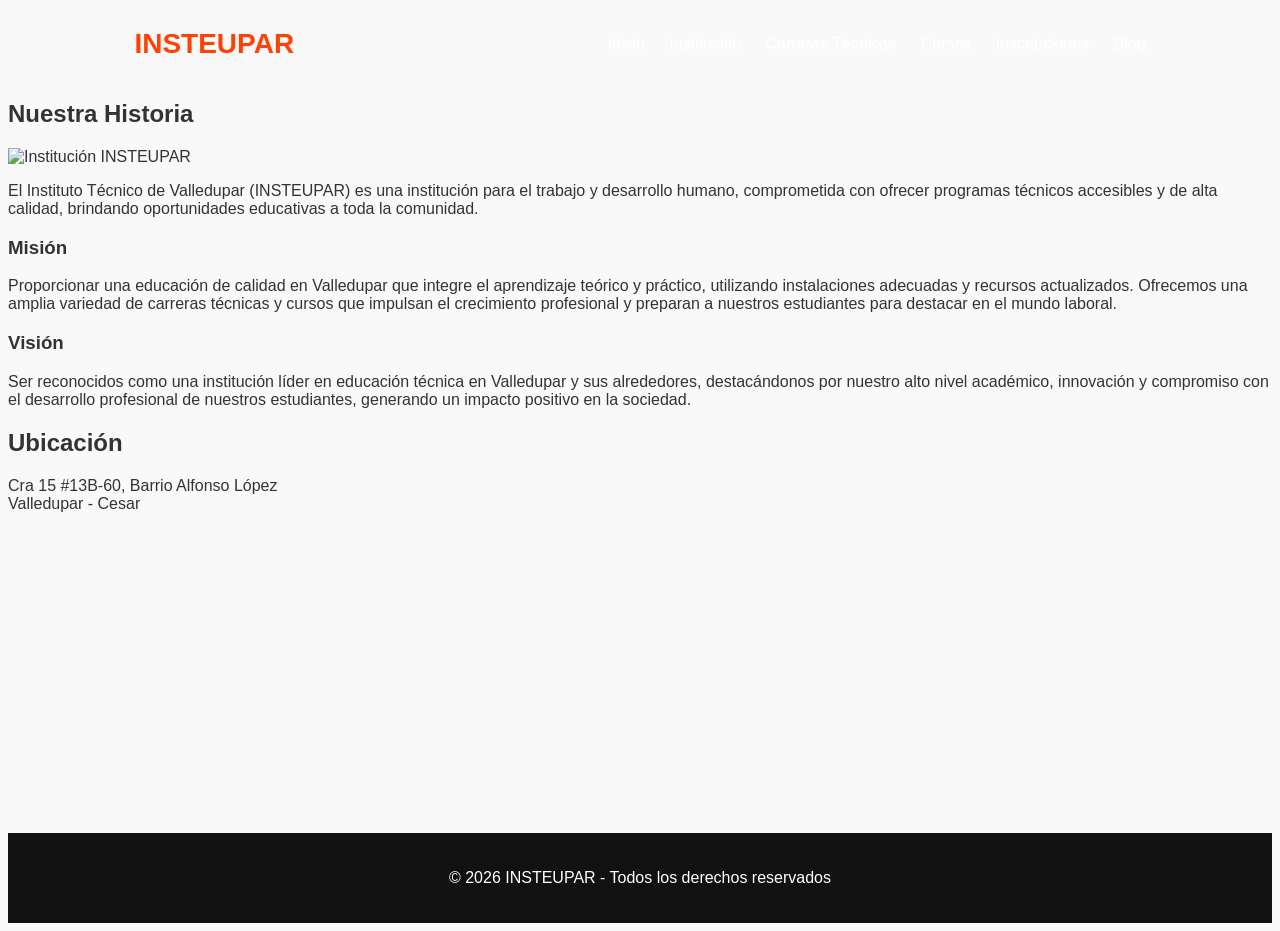
==== commit a676a9f6: "cambio de estilo" ====
--- a/about.html
+++ b/about.html
@@ -3,18 +3,21 @@
 
 <head>
     <meta charset="UTF-8">
+    <meta name="viewport" content="width=device-width, initial-scale=1.0">
     <title>Institución - INSTEUPAR</title>
     <link rel="stylesheet" href="style.css">
 </head>
 
 <body>
 
+    <!-- HEADER -->
     <header class="header-simple">
         <div class="top-bar">
             <div class="logo">INSTEUPAR</div>
+
             <nav class="nav">
                 <a href="index.html">Inicio</a>
-                <a href="about.html">Institución</a>
+                <a href="about.html" class="active">Institución</a>
                 <a href="programs.html">Carreras Técnicas</a>
                 <a href="course.html">Cursos</a>
                 <a href="registration.html">Inscripciones</a>
@@ -23,45 +26,69 @@
         </div>
     </header>
 
+    <!-- HISTORIA -->
     <section class="historia">
         <h2>Nuestra Historia</h2>
+
         <div class="historia-content">
-            <img src="">
+            <img src="img/institucion.jpg" alt="Institución INSTEUPAR">
 
-            <p>El Instituto Técnico de Valledupar (INSTEUPAR) es una institución para el trabajo y desarrollo humano,
-                con el objetivo de ofrecer programas técnicos con precios asequibles brindando oportunidades educativas
-                a toda la comunidad.
+            <p>
+                El Instituto Técnico de Valledupar (INSTEUPAR) es una institución para el trabajo y desarrollo humano,
+                comprometida con ofrecer programas técnicos accesibles y de alta calidad, brindando oportunidades
+                educativas a toda la comunidad.
             </p>
         </div>
     </section>
 
-    <section class="">
+    <!-- MISIÓN Y VISIÓN -->
+    <section class="mision-vision">
+
         <div class="box">
             <h3>Misión</h3>
-            <p>Proporcionar una educación de calidad en valledupar que integre el aprendizaje teorico y practico,
-                haciendo uso de las mejores instalaciones,material de apoyo y ofreciendo variedad de carreras tecnicas
-                y cursos que brindan oportunidades de crecimiento profesional y equipan nuestros graduados con las habilidades  y el 
-                conocimiento necesaris para triunfar en sus carreras profesionales y destaquen en el exigente mundo laboral activo.</p>
+            <p>
+                Proporcionar una educación de calidad en Valledupar que integre el aprendizaje teórico y práctico,
+                utilizando instalaciones adecuadas y recursos actualizados. Ofrecemos una amplia variedad de carreras
+                técnicas y cursos que impulsan el crecimiento profesional y preparan a nuestros estudiantes para
+                destacar en el mundo laboral.
+            </p>
         </div>
+
         <div class="box">
             <h3>Visión</h3>
-            <p>nuestra vision en insteupar es ser reconocidos como una institucion lider en educacion tecnica en valledupar y
-                sus alrededores con un alto  estandar de calidad educativa e innovacion que se alinee con las demandas del mercado
-                laboral,creando unn impacto positivo en la vida de nuestros estudiantes capacitandolos para alcanzar el exito profesional y
-                constribuir a nuestra sociedad.</p>
+            <p>
+                Ser reconocidos como una institución líder en educación técnica en Valledupar y sus alrededores,
+                destacándonos por nuestro alto nivel académico, innovación y compromiso con el desarrollo profesional
+                de nuestros estudiantes, generando un impacto positivo en la sociedad.
+            </p>
         </div>
+
     </section>
 
-    <section class="">
+    <!-- UBICACIÓN -->
+    <section class="ubicacion">
         <h2>Ubicación</h2>
-        <p>ubicacion:Cra 15 #13b- 60 Barrio Alfonso Lopez en Valledupar - Cesar</p>
-        <iframe src="https://www.google.com/maps/embed?..." height="300"></iframe>
+
+        <p>
+            Cra 15 #13B-60, Barrio Alfonso López <br>
+            Valledupar - Cesar
+        </p>
+
+        <iframe 
+            src="https://www.google.com/maps/embed?pb=!1m18!..." 
+            width="100%" 
+            height="300" 
+            style="border:0;" 
+            allowfullscreen="" 
+            loading="lazy">
+        </iframe>
     </section>
 
+    <!-- FOOTER -->
     <footer class="footer">
         <p>© 2026 INSTEUPAR - Todos los derechos reservados</p>
     </footer>
 
 </body>
 
-</html>
+</html>
--- a/style.css
+++ b/style.css
@@ -1,322 +1,224 @@
 @import url('https://fonts.cdnfonts.com/css/arsenica');
 
 :root {
-    --charcoal: #333333;
-    --orange: #FE4104;
-    --navy: #234068;
-    --cyan: #00C8DF;
-    --rose: #D0799A;
-}
-
-* {
-    margin: 0;
-    padding: 0;
-    box-sizing: border-box;
-}
-
+    --primary: #FE4104;
+    --secondary: #00CDFF;
+    --dark: #333333;
+    --light: #f9f9f9;
+    --white: #ffffff;
+}
+
+/* GLOBAL */
 body {
-    font-family: 'Arsenica', 'Arsenica Antiqua', Georgia, serif;
-    background: linear-gradient(135deg, var(--navy) 0%, var(--charcoal) 100%);
-    min-height: 100vh;
+    font-family: 'Arsenica', sans-serif;
+    background: var(--light);
+    color: var(--dark);
+}
+
+/* HEADER */
+.header {
+    background: linear-gradient(to right, var(--dark), #000);
+    color: var(--white);
+    padding-bottom: 40px;
+}
+
+.top-bar {
+    display: flex;
+    justify-content: space-between;
+    align-items: center;
+    padding: 20px 10%;
+}
+
+.logo {
+    font-size: 28px;
+    font-weight: bold;
+    color: var(--primary);
+}
+
+.nav a {
+    color: var(--white);
+    text-decoration: none;
+    margin-left: 20px;
+    font-weight: 500;
+    transition: 0.3s;
+}
+
+.nav a:hover {
+    color: var(--secondary);
+}
+
+/* BANNER */
+.banner {
+    display: flex;
+    align-items: center;
+    justify-content: space-between;
+    padding: 40px 10%;
+}
+
+.banner-text h1 {
+    font-size: 40px;
+    margin-bottom: 10px;
+    color: var(--primary);
+}
+
+.banner-text p {
+    font-size: 18px;
+}
+
+/* DESTACADOS */
+.destacados {
+    display: flex;
+    justify-content: space-around;
+    padding: 60px 10%;
+    background: var(--white);
+    text-align: center;
+}
+
+.destacados .item i {
+    font-size: 40px;
+    color: var(--secondary);
+    margin-bottom: 15px;
+}
+
+/* ABOUT */
+.about {
+    display: flex;
+    padding: 60px 10%;
+    align-items: center;
+    gap: 40px;
+}
+
+.about img {
+    width: 400px;
+    border-radius: 10px;
+}
+
+.about-text {
+    max-width: 500px;
+}
+
+/* PUBLICIDAD */
+.publicidad {
+    text-align: center;
+    padding: 60px;
+    background: var(--primary);
+    color: var(--white);
+}
+
+/* BOTONES */
+.btn {
+    display: inline-block;
+    margin-top: 20px;
+    padding: 12px 25px;
+    background: var(--secondary);
+    color: var(--dark);
+    text-decoration: none;
+    font-weight: bold;
+    border-radius: 5px;
+    transition: 0.3s;
+}
+
+.btn:hover {
+    background: var(--dark);
+    color: var(--white);
+}
+
+/* GRID */
+.grid {
+    display: grid;
+    grid-template-columns: repeat(auto-fit, minmax(250px, 1fr));
+    gap: 20px;
+    padding: 40px 10%;
+}
+
+.card {
+    background: var(--white);
+    padding: 30px;
+    text-align: center;
+    border-radius: 8px;
+    box-shadow: 0 4px 8px rgba(0,0,0,0.1);
+    transition: 0.3s;
+}
+
+.card:hover {
+    transform: translateY(-5px);
+    border-bottom: 4px solid var(--primary);
+}
+
+/* CONTACTO */
+.contacto {
+    background: var(--dark);
+    color: var(--white);
+    text-align: center;
+    padding: 80px 20px;
+}
+
+.redes i {
+    font-size: 30px;
+    margin: 20px;
+    cursor: pointer;
+    transition: 0.3s;
+}
+
+.redes i:hover {
+    color: var(--secondary);
+}
+
+/* FOOTER */
+.footer {
+    background: #111;
+    color: var(--white);
+    text-align: center;
     padding: 20px;
 }
 
-.container {
-    max-width: 1200px;
-    margin: 0 auto;
-}
-
-/* Header */
-.header {
-    text-align: center;
-    color: white;
-    margin-bottom: 40px;
+/* FORMULARIO */
+form input, form select {
+    padding: 12px;
+    border: 1px solid #ccc;
+    border-radius: 5px;
+}
+
+form button {
+    padding: 12px;
+    background: var(--primary);
+    color: var(--white);
+    border: none;
+    cursor: pointer;
+    transition: 0.3s;
+}
+
+form button:hover {
+    background: var(--secondary);
+    color: var(--dark);
+}
+
+/* CARDS EXPAND */
+.card-expand {
+    background: var(--white);
+    border-radius: 8px;
+    overflow: hidden;
+    cursor: pointer;
+    transition: 0.4s;
+}
+
+.card-expand:hover {
+    transform: scale(1.02);
+}
+
+.card-expand .info {
+    display: none;
     padding: 20px;
 }
 
-.header h1 {
-    font-size: 2.5em;
-    margin-bottom: 10px;
-    text-shadow: 2px 2px 4px rgba(0,0,0,0.3);
-    color: var(--cyan);
-    letter-spacing: 0.02em;
-}
-
-.header p {
-    font-size: 1.2em;
-    opacity: 0.9;
-    color: rgba(255,255,255,0.85);
-}
-
-/* Banner de Selección */
-.selection-banner {
-    display: grid;
-    grid-template-columns: repeat(auto-fit, minmax(300px, 1fr));
-    gap: 30px;
-    margin-bottom: 40px;
-}
-
-.option-card {
-    background: white;
-    border-radius: 15px;
-    padding: 40px;
-    text-align: center;
-    cursor: pointer;
-    transition: all 0.3s ease;
-    box-shadow: 0 10px 30px rgba(0,0,0,0.2);
-    border-top: 5px solid var(--cyan);
-}
-
-.option-card:hover {
-    transform: translateY(-10px);
-    box-shadow: 0 15px 40px rgba(0,0,0,0.3);
-    border-top-color: var(--orange);
-}
-
-.option-card.selected {
-    background: linear-gradient(135deg, var(--navy) 0%, var(--charcoal) 100%);
-    color: white;
-}
-
-.option-card .icon {
-    font-size: 4em;
-    margin-bottom: 20px;
-    color: var(--cyan);
-}
-
-.option-card:hover .icon {
-    color: var(--orange);
-}
-
-.option-card.selected .icon {
-    color: var(--cyan);
-}
-
-.option-card h2 {
-    font-size: 1.8em;
-    margin-bottom: 15px;
-    color: var(--navy);
-    font-family: 'Arsenica', 'Arsenica Antiqua', Georgia, serif;
-    letter-spacing: 0.03em;
-}
-
-.option-card.selected h2 {
-    color: var(--cyan);
-}
-
-.option-card p {
-    font-size: 1em;
-    line-height: 1.6;
-    opacity: 0.8;
-    color: var(--charcoal);
-}
-
-.option-card.selected p {
-    color: rgba(255,255,255,0.85);
-}
-
-/* Formulario */
-.form-container {
-    display: none;
-    background: white;
-    border-radius: 15px;
-    padding: 40px;
-    box-shadow: 0 10px 30px rgba(0,0,0,0.2);
-    animation: fadeIn 0.5s ease;
-    border-top: 6px solid var(--orange);
-}
-
-.form-container.show {
+.card-expand.active .info {
     display: block;
 }
 
-@keyframes fadeIn {
-    from {
-        opacity: 0;
-        transform: translateY(20px);
-    }
-    to {
-        opacity: 1;
-        transform: translateY(0);
-    }
-}
-
-.form-header {
-    text-align: center;
-    margin-bottom: 30px;
-}
-
-.form-header h2 {
-    color: var(--orange);
-    font-size: 2em;
-    margin-bottom: 10px;
-    font-family: 'Arsenica', 'Arsenica Antiqua', Georgia, serif;
-    letter-spacing: 0.03em;
-}
-
-.back-button {
-    background: #e0e0e0;
-    border: none;
-    padding: 10px 20px;
-    border-radius: 8px;
-    cursor: pointer;
-    font-size: 1em;
-    margin-bottom: 20px;
-    transition: background 0.3s;
-    font-family: 'Arsenica', 'Arsenica Antiqua', Georgia, serif;
-    color: var(--charcoal);
-}
-
-.back-button:hover {
-    background: var(--cyan);
-    color: white;
-}
-
-.form-group {
-    margin-bottom: 25px;
-}
-
-.form-group label {
-    display: block;
-    margin-bottom: 8px;
-    color: var(--charcoal);
-    font-weight: 600;
-    font-family: 'Arsenica', 'Arsenica Antiqua', Georgia, serif;
-}
-
-.form-group label .required {
-    color: var(--orange);
-}
-
-.form-group input,
-.form-group select {
-    width: 100%;
-    padding: 12px 15px;
-    border: 2px solid #e0e0e0;
-    border-radius: 8px;
-    font-size: 1em;
-    transition: border-color 0.3s;
-    font-family: 'Arsenica', 'Arsenica Antiqua', Georgia, serif;
-    color: var(--charcoal);
-}
-
-.form-group input:focus,
-.form-group select:focus {
-    outline: none;
-    border-color: var(--cyan);
-    box-shadow: 0 0 0 3px rgba(0, 200, 223, 0.15);
-}
-
-.checkbox-group {
-    display: flex;
-    align-items: center;
-    gap: 10px;
-    margin-bottom: 25px;
-}
-
-.checkbox-group input[type="checkbox"] {
-    width: auto;
-    cursor: pointer;
-    accent-color: var(--orange);
-}
-
-.checkbox-group label {
-    margin: 0;
-    cursor: pointer;
-    font-family: 'Arsenica', 'Arsenica Antiqua', Georgia, serif;
-    color: var(--charcoal);
-}
-
-.checkbox-group label a {
-    color: var(--navy);
-    text-decoration: underline;
-}
-
-.checkbox-group label a:hover {
-    color: var(--orange);
-}
-
-.submit-button {
-    width: 100%;
-    background: linear-gradient(135deg, var(--navy) 0%, var(--orange) 100%);
-    color: white;
-    border: none;
-    padding: 15px;
-    border-radius: 8px;
-    font-size: 1.1em;
-    font-weight: 600;
-    cursor: pointer;
-    transition: transform 0.3s, box-shadow 0.3s;
-    font-family: 'Arsenica', 'Arsenica Antiqua', Georgia, serif;
-    letter-spacing: 0.05em;
-}
-
-.submit-button:hover {
-    transform: translateY(-2px);
-    box-shadow: 0 5px 15px rgba(254, 65, 4, 0.4);
-}
-
-.submit-button:disabled {
-    background: #ccc;
-    cursor: not-allowed;
-    transform: none;
-}
-
-/* Logos Flotantes */
-.floating-buttons {
-    position: fixed;
-    right: 20px;
-    bottom: 20px;
-    display: flex;
-    flex-direction: column;
-    gap: 15px;
-    z-index: 1000;
-}
-
-.floating-btn {
-    width: 60px;
-    height: 60px;
-    border-radius: 50%;
-    display: flex;
-    align-items: center;
-    justify-content: center;
-    font-size: 1.8em;
-    color: white;
-    text-decoration: none;
-    box-shadow: 0 4px 15px rgba(0,0,0,0.3);
-    transition: transform 0.3s, box-shadow 0.3s;
-}
-
-.floating-btn:hover {
-    transform: scale(1.1);
-    box-shadow: 0 6px 20px rgba(0,0,0,0.4);
-}
-
-.instagram-btn {
-    background: linear-gradient(45deg, #f09433 0%, #e6683c 25%, #dc2743 50%, #cc2366 75%, #bc1888 100%);
-}
-
-.whatsapp-btn {
-    background: #25D366;
-}
-
-/* Responsive */
-@media (max-width: 768px) {
-    .header h1 {
-        font-size: 2em;
-    }
-
-    .option-card {
-        padding: 30px 20px;
-    }
-
-    .form-container {
-        padding: 25px;
-    }
-
-    .floating-btn {
-        width: 50px;
-        height: 50px;
-        font-size: 1.5em;
-    }
-}
+/* BLOG */
+.blog-card {
+    background: var(--white);
+    padding: 20px;
+    box-shadow: 0 4px 10px rgba(0,0,0,0.1);
+    border-left: 4px solid var(--primary);
+}
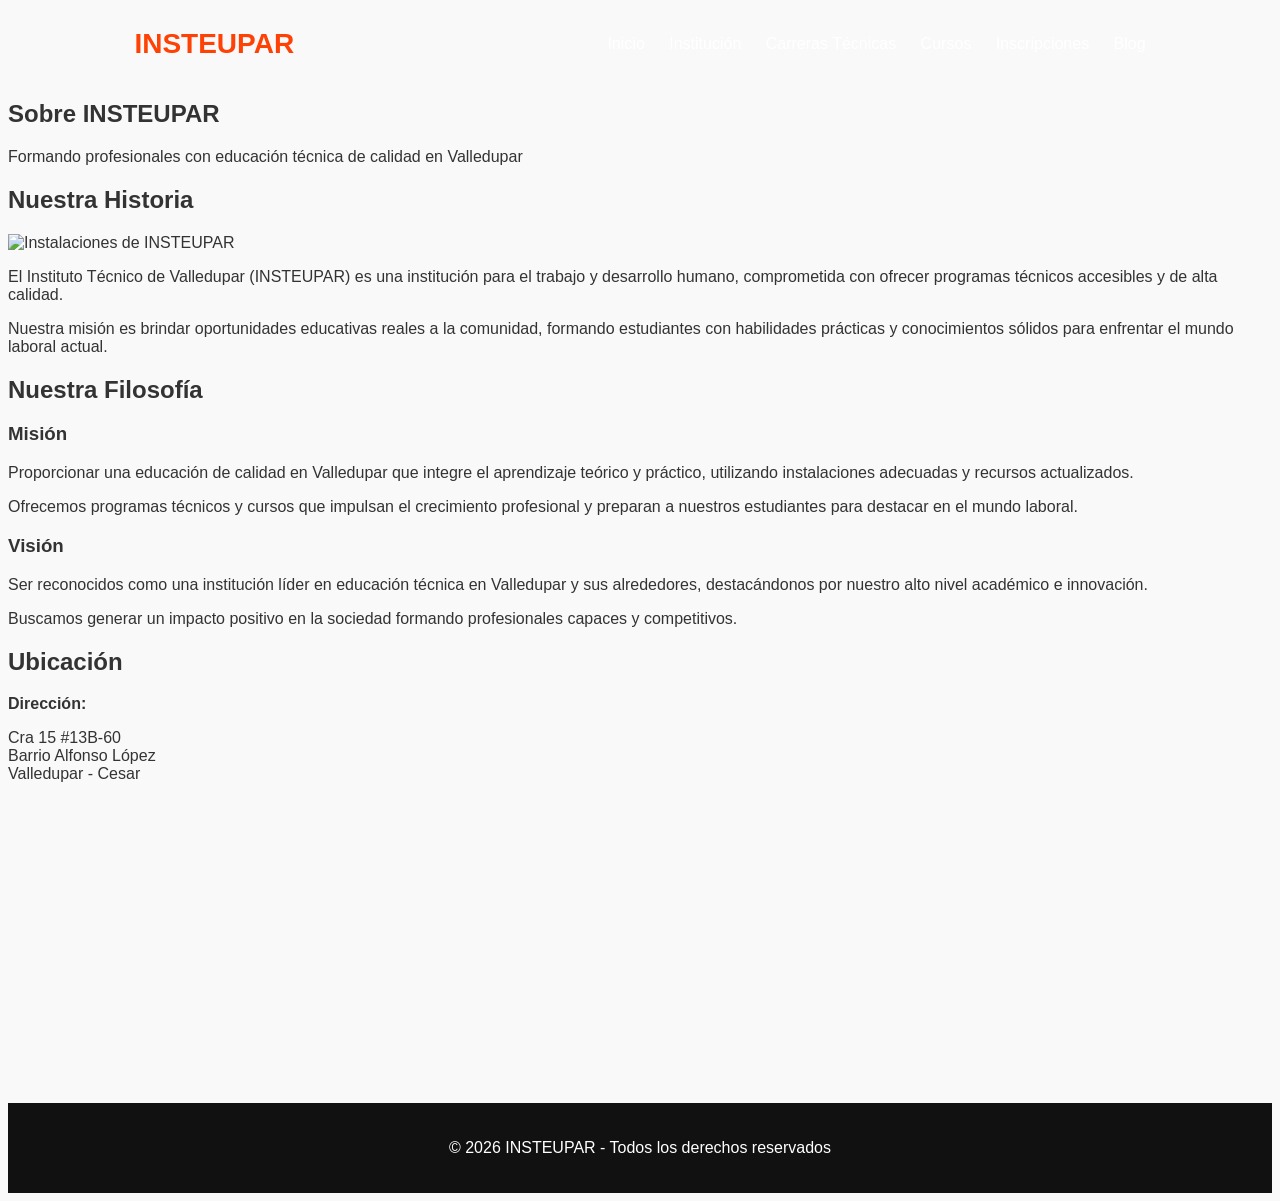
==== commit 77aa6552: "cambio about" ====
--- a/about.html
+++ b/about.html
@@ -5,89 +5,141 @@
     <meta charset="UTF-8">
     <meta name="viewport" content="width=device-width, initial-scale=1.0">
     <title>Institución - INSTEUPAR</title>
+
+    <!-- FUENTE -->
+    <link rel="stylesheet" href="https://fonts.cdnfonts.com/css/arsenica">
+
+    <!-- CSS -->
     <link rel="stylesheet" href="style.css">
 </head>
 
 <body>
 
-    <!-- HEADER -->
-    <header class="header-simple">
-        <div class="top-bar">
-            <div class="logo">INSTEUPAR</div>
+<!-- HEADER -->
+<header class="header-simple">
+    <div class="top-bar">
+        <div class="logo">INSTEUPAR</div>
 
-            <nav class="nav">
-                <a href="index.html">Inicio</a>
-                <a href="about.html" class="active">Institución</a>
-                <a href="programs.html">Carreras Técnicas</a>
-                <a href="course.html">Cursos</a>
-                <a href="registration.html">Inscripciones</a>
-                <a href="blog.html">Blog</a>
-            </nav>
-        </div>
-    </header>
+        <nav class="nav">
+            <a href="index.html">Inicio</a>
+            <a href="about.html" class="active">Institución</a>
+            <a href="programs.html">Carreras Técnicas</a>
+            <a href="course.html">Cursos</a>
+            <a href="registration.html">Inscripciones</a>
+            <a href="blog.html">Blog</a>
+        </nav>
+    </div>
+</header>
+
+<!-- CONTENIDO PRINCIPAL -->
+<main>
+
+    <!-- HERO / INTRO -->
+    <section class="page-header">
+        <h1>Sobre INSTEUPAR</h1>
+        <p>Formando profesionales con educación técnica de calidad en Valledupar</p>
+    </section>
 
     <!-- HISTORIA -->
-    <section class="historia">
-        <h2>Nuestra Historia</h2>
+    <section class="historia container">
+        <div class="section-header">
+            <h2>Nuestra Historia</h2>
+        </div>
 
         <div class="historia-content">
-            <img src="img/institucion.jpg" alt="Institución INSTEUPAR">
+            <div class="historia-img">
+                <img src="img/institucion.jpg" alt="Instalaciones de INSTEUPAR">
+            </div>
 
-            <p>
-                El Instituto Técnico de Valledupar (INSTEUPAR) es una institución para el trabajo y desarrollo humano,
-                comprometida con ofrecer programas técnicos accesibles y de alta calidad, brindando oportunidades
-                educativas a toda la comunidad.
-            </p>
+            <div class="historia-text">
+                <p>
+                    El Instituto Técnico de Valledupar (INSTEUPAR) es una institución para el trabajo y desarrollo humano,
+                    comprometida con ofrecer programas técnicos accesibles y de alta calidad.
+                </p>
+
+                <p>
+                    Nuestra misión es brindar oportunidades educativas reales a la comunidad, formando estudiantes con
+                    habilidades prácticas y conocimientos sólidos para enfrentar el mundo laboral actual.
+                </p>
+            </div>
         </div>
     </section>
 
     <!-- MISIÓN Y VISIÓN -->
-    <section class="mision-vision">
+    <section class="mision-vision container">
 
-        <div class="box">
-            <h3>Misión</h3>
-            <p>
-                Proporcionar una educación de calidad en Valledupar que integre el aprendizaje teórico y práctico,
-                utilizando instalaciones adecuadas y recursos actualizados. Ofrecemos una amplia variedad de carreras
-                técnicas y cursos que impulsan el crecimiento profesional y preparan a nuestros estudiantes para
-                destacar en el mundo laboral.
-            </p>
+        <div class="section-header">
+            <h2>Nuestra Filosofía</h2>
         </div>
 
-        <div class="box">
-            <h3>Visión</h3>
-            <p>
-                Ser reconocidos como una institución líder en educación técnica en Valledupar y sus alrededores,
-                destacándonos por nuestro alto nivel académico, innovación y compromiso con el desarrollo profesional
-                de nuestros estudiantes, generando un impacto positivo en la sociedad.
-            </p>
+        <div class="mv-grid">
+
+            <article class="box">
+                <h3>Misión</h3>
+                <p>
+                    Proporcionar una educación de calidad en Valledupar que integre el aprendizaje teórico y práctico,
+                    utilizando instalaciones adecuadas y recursos actualizados.
+                </p>
+                <p>
+                    Ofrecemos programas técnicos y cursos que impulsan el crecimiento profesional y preparan a nuestros
+                    estudiantes para destacar en el mundo laboral.
+                </p>
+            </article>
+
+            <article class="box">
+                <h3>Visión</h3>
+                <p>
+                    Ser reconocidos como una institución líder en educación técnica en Valledupar y sus alrededores,
+                    destacándonos por nuestro alto nivel académico e innovación.
+                </p>
+                <p>
+                    Buscamos generar un impacto positivo en la sociedad formando profesionales capaces y competitivos.
+                </p>
+            </article>
+
         </div>
 
     </section>
 
     <!-- UBICACIÓN -->
     <section class="ubicacion">
-        <h2>Ubicación</h2>
 
-        <p>
-            Cra 15 #13B-60, Barrio Alfonso López <br>
-            Valledupar - Cesar
-        </p>
+        <div class="section-header">
+            <h2>Ubicación</h2>
+        </div>
 
-        <iframe 
-            src="https://www.google.com/maps/embed?pb=!1m18!..." 
-            width="100%" 
-            height="300" 
-            style="border:0;" 
-            allowfullscreen="" 
-            loading="lazy">
-        </iframe>
+        <div class="ubicacion-content container">
+
+            <div class="ubicacion-text">
+                <p><strong>Dirección:</strong></p>
+                <p>
+                    Cra 15 #13B-60<br>
+                    Barrio Alfonso López<br>
+                    Valledupar - Cesar
+                </p>
+            </div>
+
+            <div class="ubicacion-map">
+                <iframe 
+                    src="https://www.google.com/maps/embed?pb=!1m18!..." 
+                    width="100%" 
+                    height="300" 
+                    style="border:0;" 
+                    allowfullscreen="" 
+                    loading="lazy">
+                </iframe>
+            </div>
+
+        </div>
+
     </section>
 
-    <!-- FOOTER -->
-    <footer class="footer">
-        <p>© 2026 INSTEUPAR - Todos los derechos reservados</p>
-    </footer>
+</main>
+
+<!-- FOOTER -->
+<footer class="footer">
+    <p>© 2026 INSTEUPAR - Todos los derechos reservados</p>
+</footer>
 
 </body>
 
